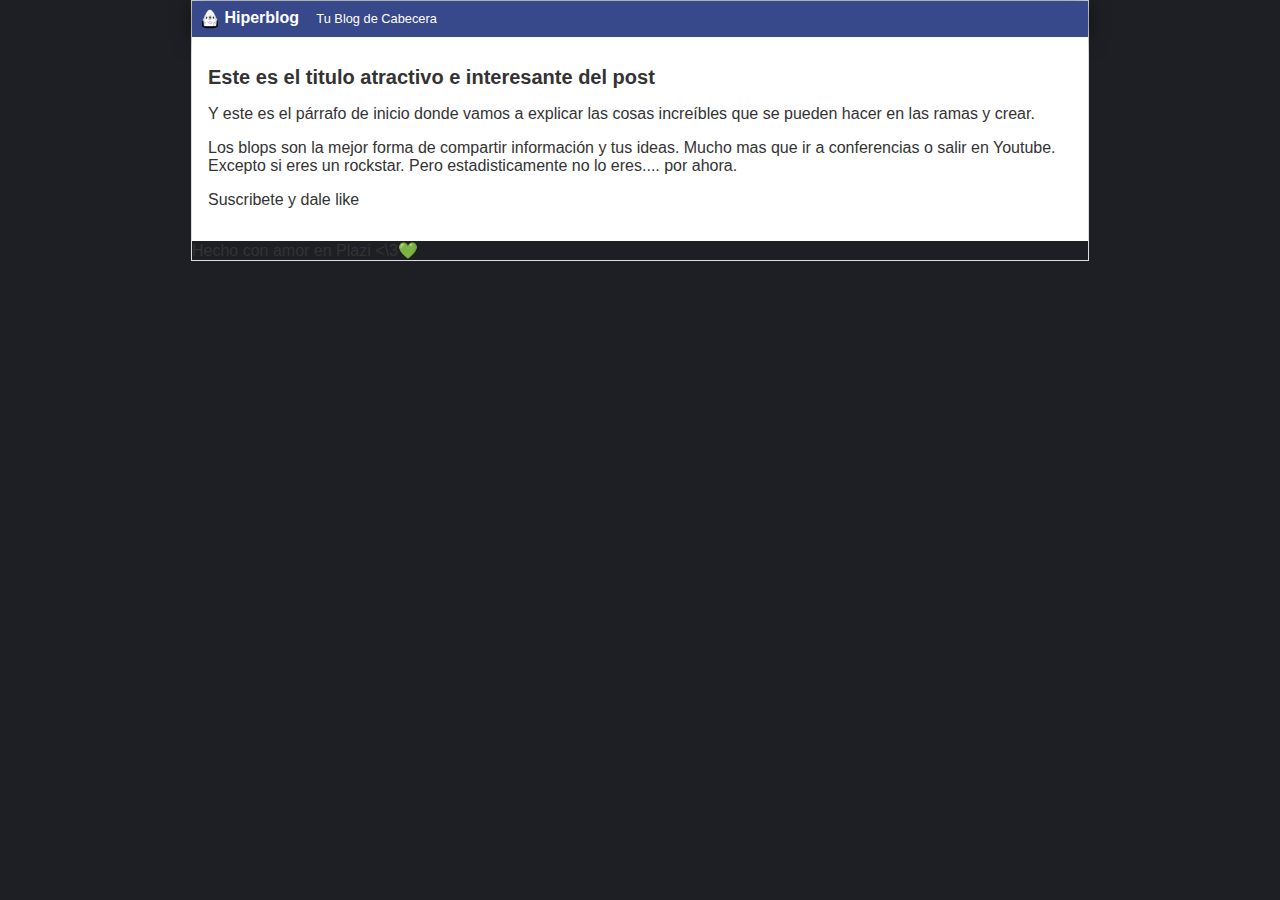
==== index.html @ 8b49860a "Cambio de titulo" ====
<html>

<head>
  <title>Hiperblog 2.0 es un Blog del Futuro</title>
  <link rel="stylesheet" href="./assets/css/estilos.css">
</head>

<body>
  <div id="container">
    <div id="cabecera">
      <img src="./assets/images/dragon.png" id="logo">
      Hiperblog
      <span id="tagline">Tu Blog de Cabecera</span>
    </div>
    <div id="post">
      <h1>Este es el titulo atractivo e interesante del post</h1>
      <p>Y este es el p&aacute;rrafo de inicio donde vamos a explicar las cosas incre&iacute;bles que se pueden hacer en
        las
        ramas y
        crear.</p>
      <p>Los blops son la mejor forma de compartir informaci&oacute;n y tus ideas. Mucho mas que ir a conferencias o
        salir en
        Youtube. Excepto si eres un rockstar. Pero estadisticamente no lo eres.... por ahora.</p>
      <p>Suscribete y dale like</p>
    </div>
    <div id="footer">
      Hecho con amor en Plazi <\3💚 </div>
    </div>
</body>

</html>
---- assets/css/estilos.css ----
body {
  background: #1e1f24;
  color: #333;
  text-align: center;
  font-family: Arial;
  font-size: 16px;
  margin: 0;
  padding: 0;
}

#cabecera {
  background: #37488b;
  box-shadow: 0px 2px 20px 0px rgba(0, 0, 0, 0.5);
  color: white;
  font-weight: bold;
  margin: 0;
  padding: 0.5em;
}

#cabecera #logo {
  width: 20px;
  vertical-align: middle;
}

#cabecera #tagline {
  margin: 0 0 0 1em;
  font-weight: normal;
  font-size: 0.8em;
}

#container {
  width: 70%;
  padding: 0;
  text-align: left;
  border: 1px solid #ddd;
  margin: 0 auto;
}

#container h1 {
  font-size: 20px;
}

#post {
  background: white;
  padding: 1em;
}
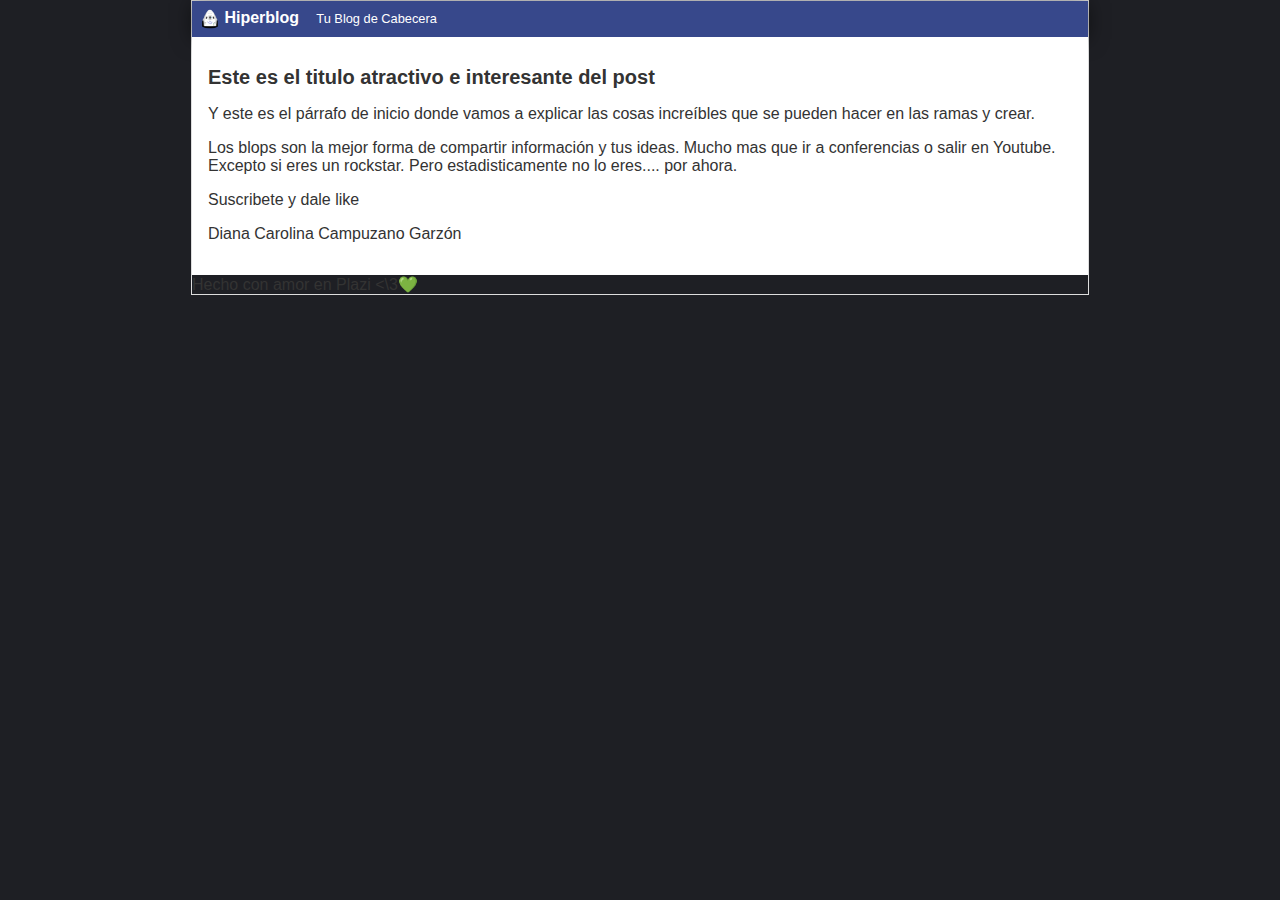
==== commit d5f61e82: "agregando mi nombre" ====
--- a/index.html
+++ b/index.html
@@ -22,10 +22,11 @@
         salir en
         Youtube. Excepto si eres un rockstar. Pero estadisticamente no lo eres.... por ahora.</p>
       <p>Suscribete y dale like</p>
+      <p>Diana Carolina Campuzano Garzón</p>
     </div>
     <div id="footer">
       Hecho con amor en Plazi <\3💚 </div>
     </div>
 </body>
 
-</html>+</html>
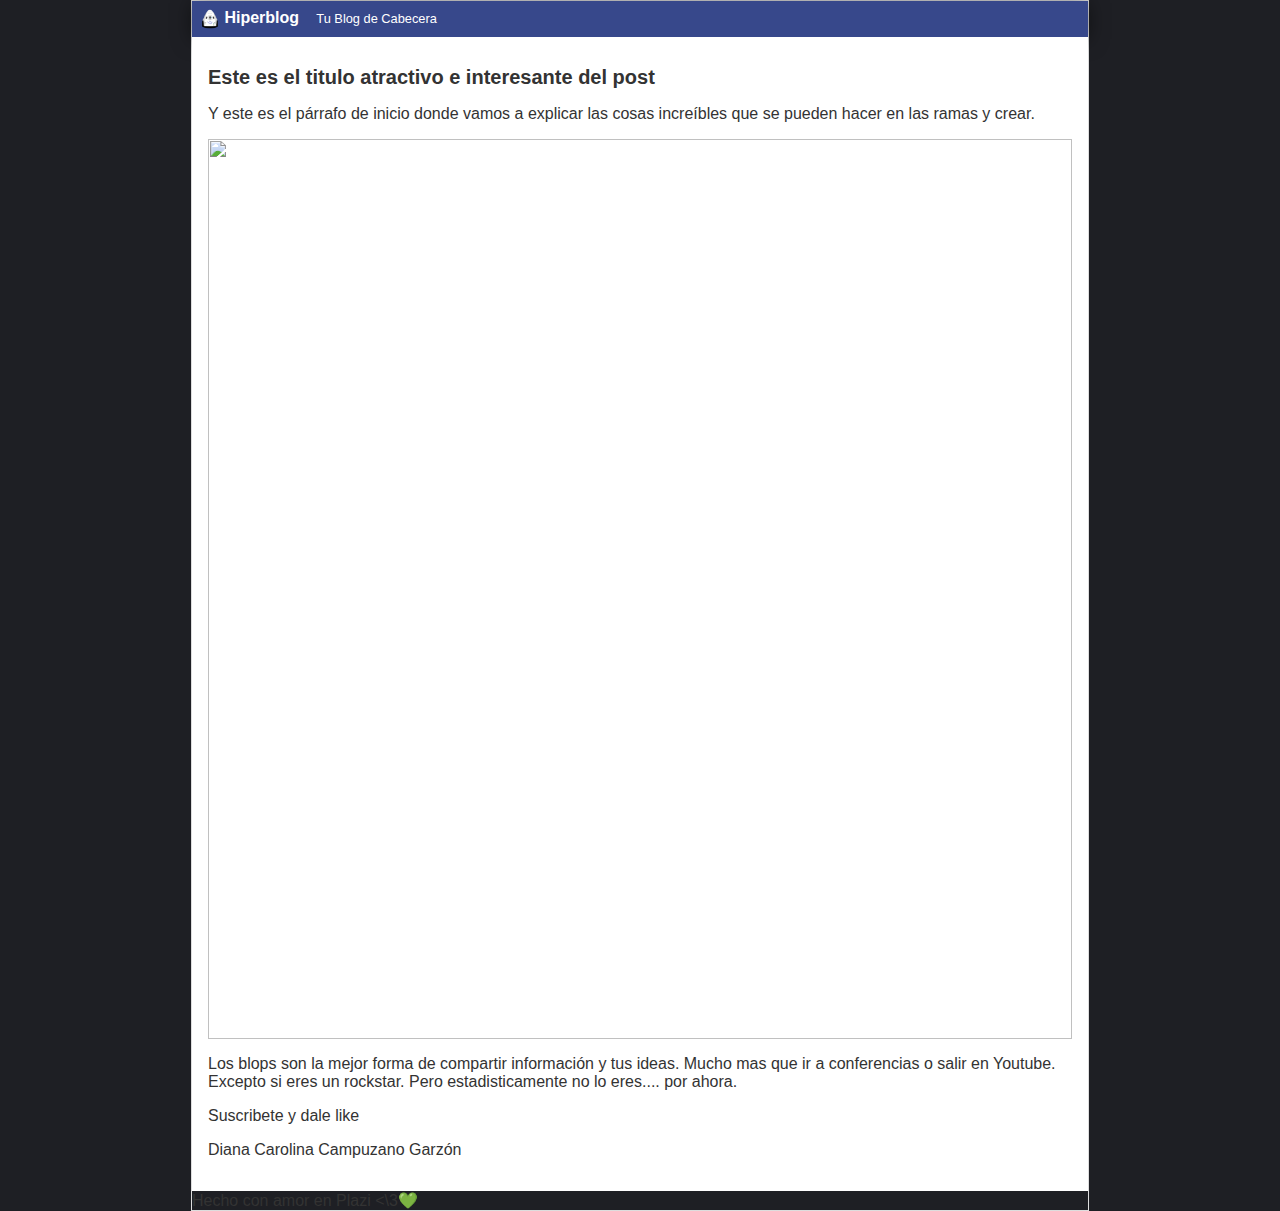
==== commit 0e768a16: "agregue una imagen al blog" ====
--- a/index.html
+++ b/index.html
@@ -18,6 +18,8 @@
         las
         ramas y
         crear.</p>
+      <p><img src="./assets/images/team.jpg" width="100%">
+      </p>
       <p>Los blops son la mejor forma de compartir informaci&oacute;n y tus ideas. Mucho mas que ir a conferencias o
         salir en
         Youtube. Excepto si eres un rockstar. Pero estadisticamente no lo eres.... por ahora.</p>
@@ -29,4 +31,4 @@
     </div>
 </body>
 
-</html>
+</html>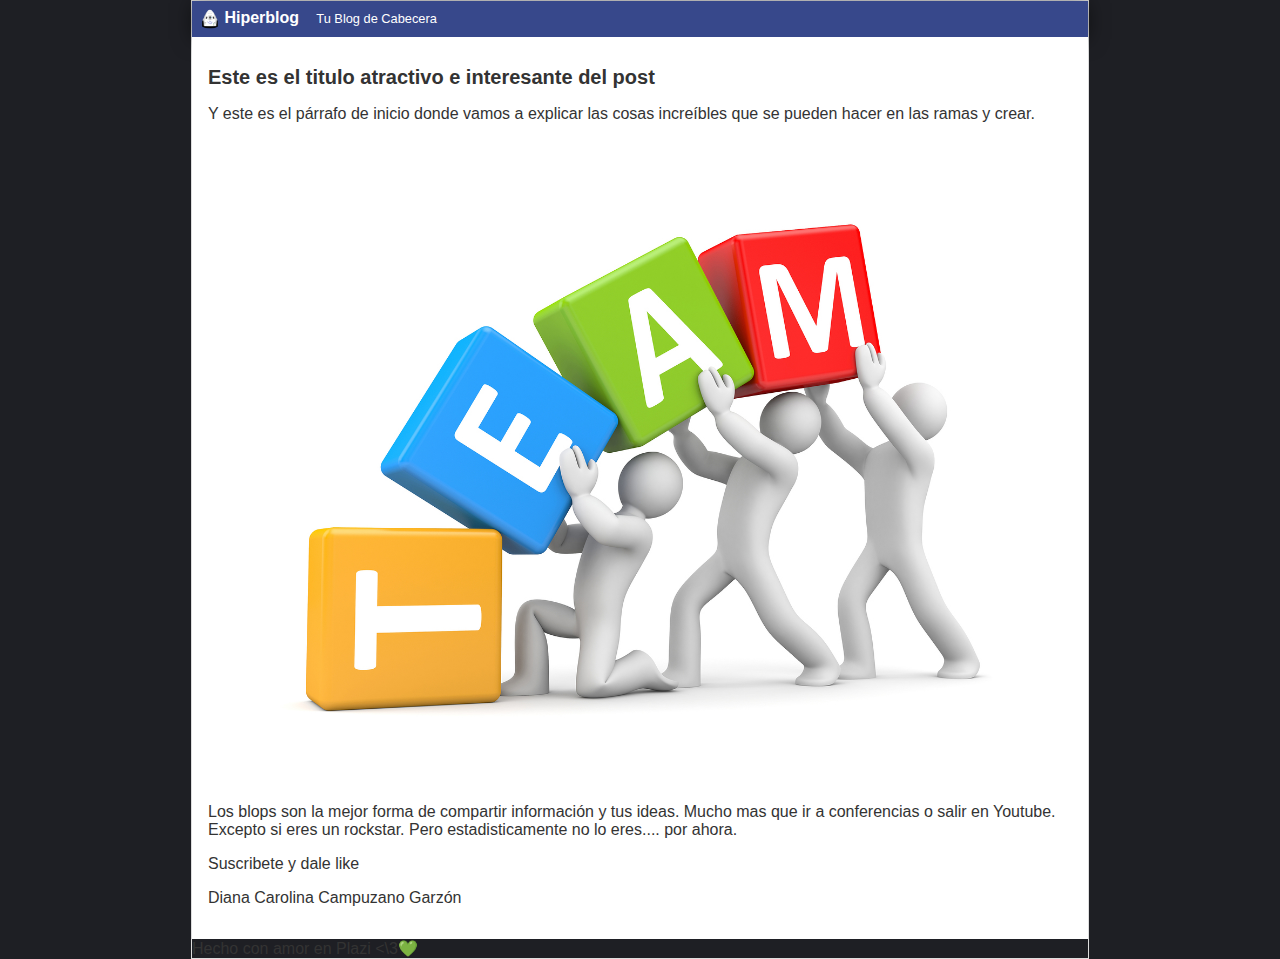
==== commit 04d419b5: "cambiando nombrede image team" ====
--- a/index.html
+++ b/index.html
@@ -18,7 +18,7 @@
         las
         ramas y
         crear.</p>
-      <p><img src="./assets/images/team.jpg" width="100%">
+      <p><img src="./assets/images/Theteam.jpg" width="100%">
       </p>
       <p>Los blops son la mejor forma de compartir informaci&oacute;n y tus ideas. Mucho mas que ir a conferencias o
         salir en
